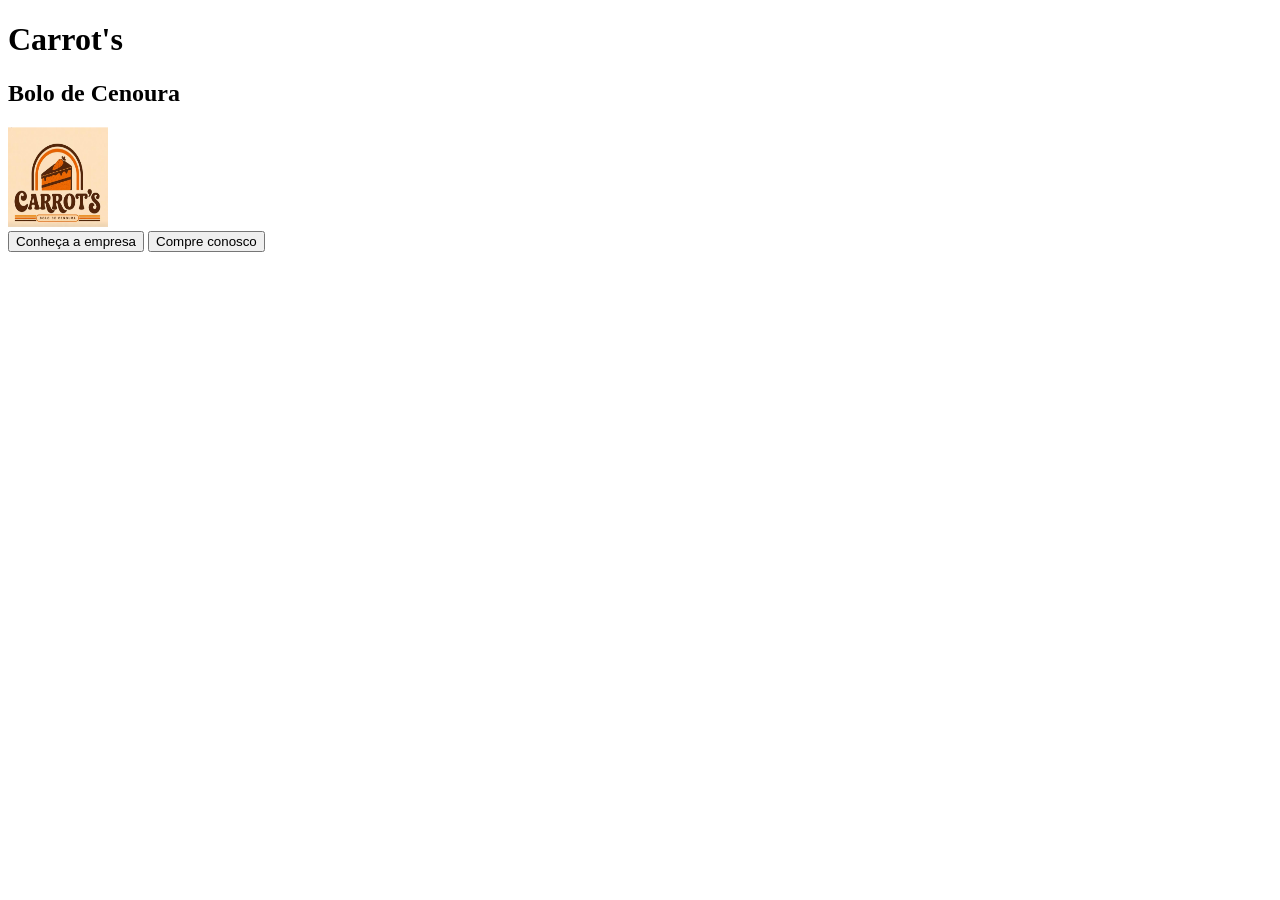
==== PI/index.html @ c139e6c1 "Add files via upload" ====
<!DOCTYPE html>
<html lang="pt-BR">
  <head>
    <meta charset="UTF-8" />
    <link rel="shortcut icon" href="imagem/Logo.png" type="image/x-icon">
    <meta name="viewport" content="width=device-width, initial-scale=1.0" />
    <title>Carrot's Bolo de Cenoura</title>
  </head>
  <body>

    <div id="apresentação do produto">
        <h1>Carrot's</h1>
        <h2>Bolo de Cenoura</h2>
        <img src="imagem/Logo.png" alt="logo da empresa" width="100" height="100"> 
    </div> 
     
    <a href="empresa.html"><button>Conheça a empresa</button></a>

    <a href="compra.html"><button>Compre conosco</button></a>
   
    <div id="Localização">
        <section>
         <iframe src="https://www.google.com/maps/embed?pb=!1m18!1m12!1m3!1d3679.417544962311!2d-50.37829532404262!3d-22.74988067936588!2m3!1f0!2f0!3f0!3m2!1i1024!2i768!4f13.1!3m3!1m2!1s0x9495366ef1c7a24f%3A0xd52104b4d3a63f29!2sR.%20Maria%20do%20Carmo%2C%2039%20-%20C%C3%A2ndido%20Mota%2C%20SP%2C%2019880-000!5e0!3m2!1spt-BR!2sbr!4v1788037875579!5m2!1spt-BR!2sbr" 
         width="200" 
         height="300" 
         style="border:0;" 
         allowfullscreen="" 
         loading="lazy" 
         referrerpolicy="strict-origin-when-cross-origin"></iframe>         
        </section>


    </div>

   
  </body>
</html>
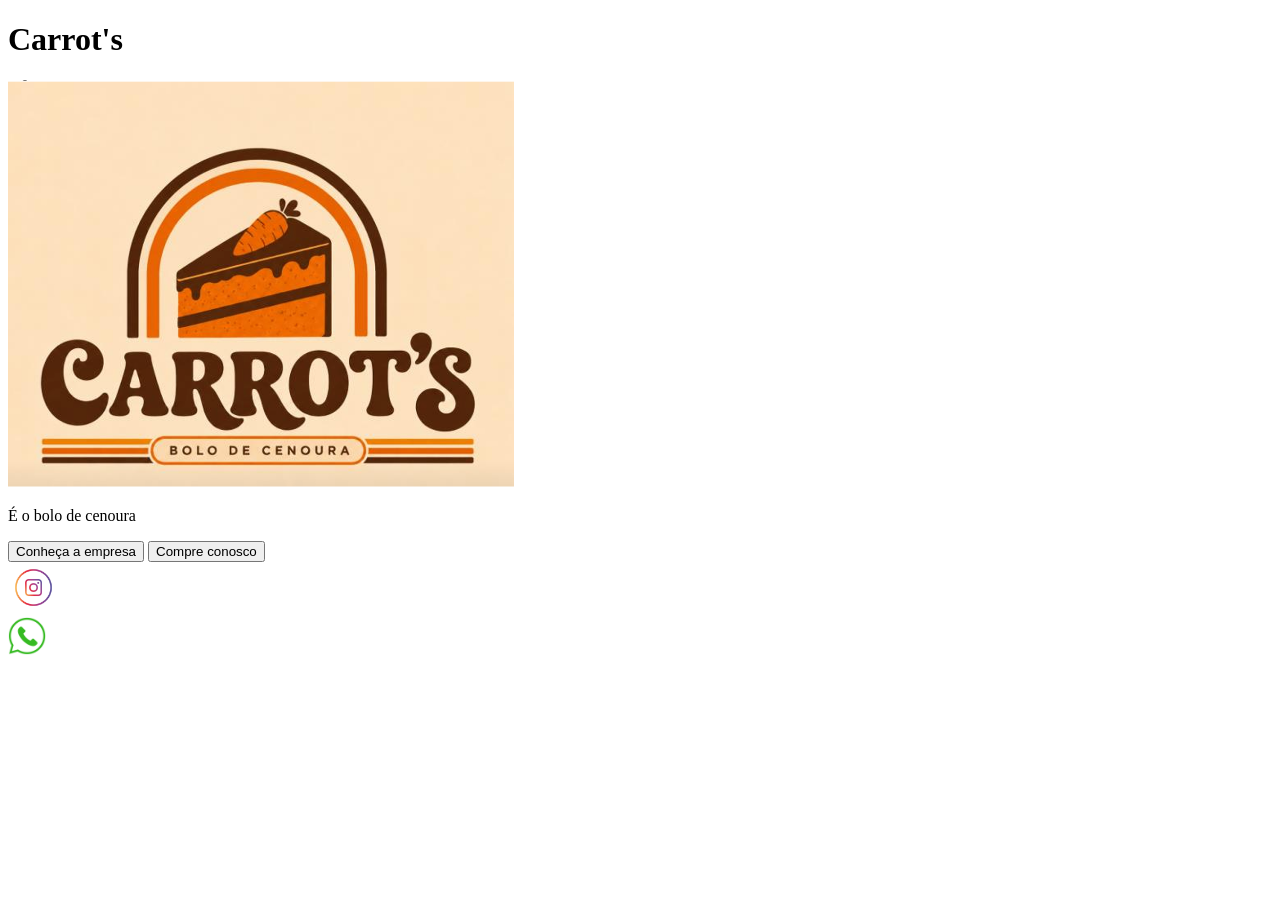
==== commit 35e5a684: "Add files via upload" ====
--- a/PI/index.html
+++ b/PI/index.html
@@ -5,33 +5,33 @@
     <link rel="shortcut icon" href="imagem/Logo.png" type="image/x-icon">
     <meta name="viewport" content="width=device-width, initial-scale=1.0" />
     <title>Carrot's Bolo de Cenoura</title>
+    <link rel="stylesheet" href="style.css">
   </head>
   <body>
 
     <div id="apresentação do produto">
         <h1>Carrot's</h1>
-        <h2>Bolo de Cenoura</h2>
-        <img src="imagem/Logo.png" alt="logo da empresa" width="100" height="100"> 
+        
+        <img src="imagem/Logo.png" alt="logo da empresa" width="40%" height="40%"> 
+
+        <p>É o bolo de cenoura</p>
     </div> 
      
     <a href="empresa.html"><button>Conheça a empresa</button></a>
 
     <a href="compra.html"><button>Compre conosco</button></a>
    
-    <div id="Localização">
-        <section>
-         <iframe src="https://www.google.com/maps/embed?pb=!1m18!1m12!1m3!1d3679.417544962311!2d-50.37829532404262!3d-22.74988067936588!2m3!1f0!2f0!3f0!3m2!1i1024!2i768!4f13.1!3m3!1m2!1s0x9495366ef1c7a24f%3A0xd52104b4d3a63f29!2sR.%20Maria%20do%20Carmo%2C%2039%20-%20C%C3%A2ndido%20Mota%2C%20SP%2C%2019880-000!5e0!3m2!1spt-BR!2sbr!4v1788037875579!5m2!1spt-BR!2sbr" 
-         width="200" 
-         height="300" 
-         style="border:0;" 
-         allowfullscreen="" 
-         loading="lazy" 
-         referrerpolicy="strict-origin-when-cross-origin"></iframe>         
-        </section>
+   
+    <div>
+         <picture>
 
+            <a href="https://www.instagram.com/"><img width="04%" height="04%" src="imagem/iconInstagram.png" alt="instagram"></a>
 
+            <br>
+            <a href="https://wa.me/5511999999999"><img width="03%" height="03%" src="imagem/IconWhatsapp.png" alt="WhatsApp"></a>
+         </picture>
     </div>
-
    
+    <script src="script.js"></script>
   </body>
 </html>
